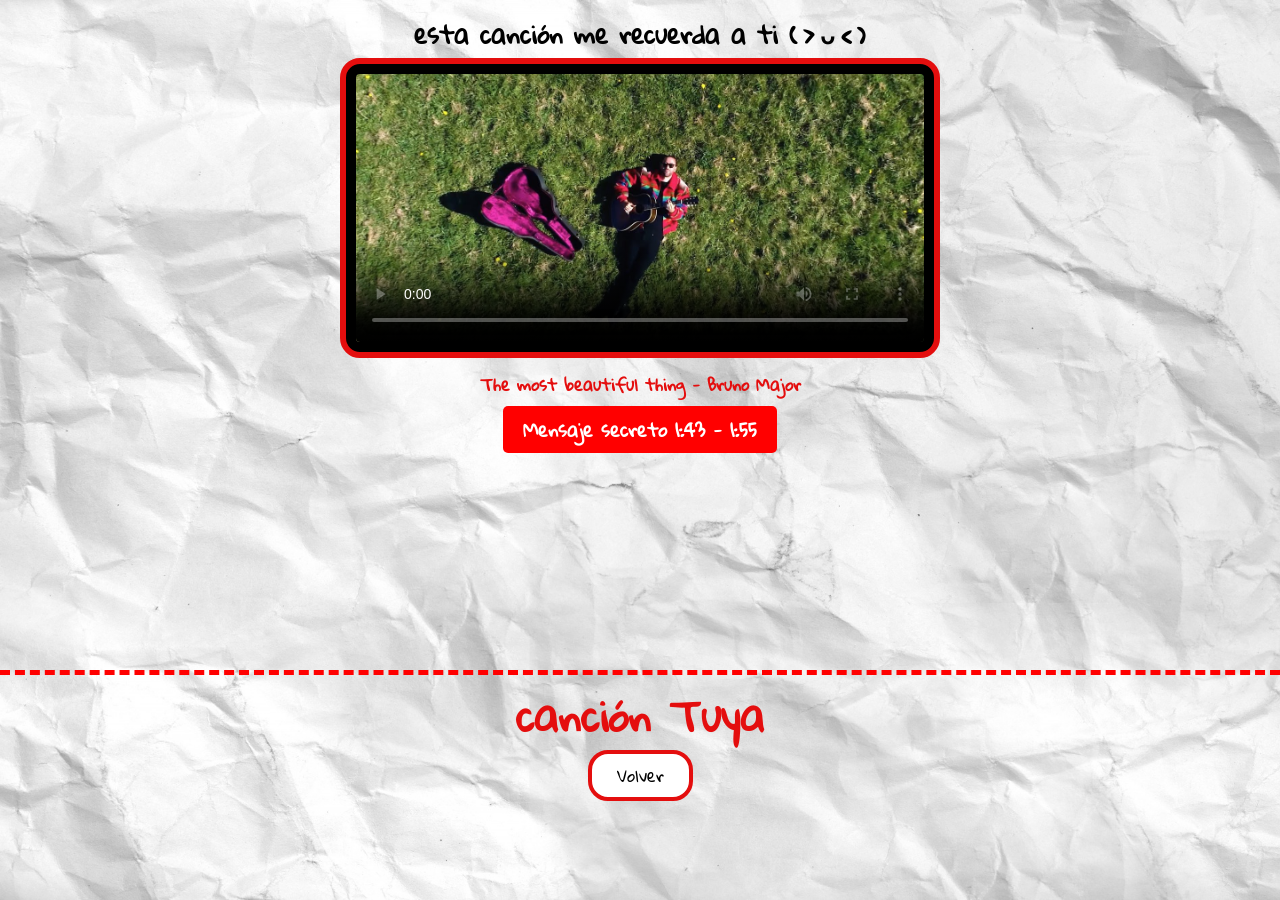
==== video.html @ 52b316f8 "Add files via upload" ====
<!DOCTYPE html>
<html lang="en">
<head>
    <meta charset="UTF-8">
    <meta name="viewport" content="width=device-width, initial-scale=1.0">
        <link href="https://fonts.googleapis.com/css2?family=Rock+Salt&display=swap" rel="stylesheet">
        <link href="https://fonts.googleapis.com/css2?family=Gloria+Hallelujah&display=swap" rel="stylesheet">
    <link rel="stylesheet" href="style.css">
    <link rel="stylesheet" href="https://cdnjs.cloudflare.com/ajax/libs/animate.css/4.1.1/animate.min.css"/>

    <title>Te Amo</title>
</head>
<style>
    .centrado-1{
        width: 100%;
        height: 100%;
        
    }
    .fotos{
        width: 100%;
        height: 75vh;
        border-bottom: 5px red dashed;
        padding: 10px;
    }

        h5.son-para-ti {
    color: #e40e0e;
    font-size: 2.5rem;
    font-family: Gloria Hallelujah;
    height: 65px;
    text-align: center;
}
h5.me-acuerdo-ti {
    font-family: 'Gloria Hallelujah';
    text-align: center;
    font-size: 1.5em;
}

.centrar-iframe {
    display: flex;
    justify-content: center;
    width: 100%;
}
.cancion {
    width: 600px;
    height: 300px;
    padding: 10px;
    background: black;
    border-radius: 20px;
    border: 6px solid #e40e0e;
    object-fit: cover;
}
h5.titulo-cancion {
    text-align: center;
    margin: 10px 0px 5px;
    font-family: 'Gloria Hallelujah';
    font-size: 1rem;
    color: #e40e0e;
}
h5.mensaje-secreto {
    text-align: center;
    padding: 5px 20px;
    color: white;
    background: red;
    position: absolute;
    border-radius: 5px;
    font-size: 1.1rem;
    font-family: 'Gloria Hallelujah';
}
.centrar-momento-importante {
    width: 100%;
    display: flex;
    justify-content: center;
}
    @media (max-width: 869px){
        .cancion {
    width: 330px;
    height: 230px;
    background: black;
    border-radius: 20px;
    border: 6px solid #e40e0e;
    object-fit: cover;
}
    }

</style>
<body>
    <div class="centrado-1">
        <div class="fotos">
            <h5 class="me-acuerdo-ti">esta canción me recuerda a ti ( > ᴗ < )</h5>
            <div class="centrar-iframe">
                <video poster="banner.png" controls src="cancion.mp4" class="cancion"></video>
         </div>
         <h5 class="titulo-cancion">The most beautiful thing - Bruno Major</h5>
         <div class="centrar-momento-importante">
                     <h5 class="mensaje-secreto">Mensaje secreto 1:43 - 1:55</h5>

         </div>
        </div>
        <h5 class="son-para-ti">canción Tuya</h5>
        <div class="opciones">
            <a href="si-porfa.html" class="botones-si-no">Volver</a>

        </div>
    </div>
</body>
</html>
---- style.css ----
*{
    margin: 0px;
    padding: 0px;
    box-sizing: border-box;
    transition: 300ms;
}
body{
    background-image: url(fondo.png);
    width: 100%;
    height: 100vh;
    overflow: hidden;
    background-size: cover;
    background-repeat: no-repeat;
    display: flex;
    justify-content: center;
    align-items: center;
}
.centrado {
    text-align: center;
    margin: -50px 0px 0px 0px;
    
}
img.gato-gif {
    width: 110px;
    margin: 0px 0px -20px 0px;
}
h5.hola {
    font-size: 3rem;
    font-family: Rock Salt;
    height: 63px;
}
h5.mi-Amor {
    color: #e40e0e;
    font-size: 3.7rem;
    font-family: Rock Salt;
    height: 116px;
}
p.quieres-regalo {
    font-family: Gloria Hallelujah;
    margin: 15px 0px 10px 0px;
    letter-spacing: 1px;
}
.opciones {
    width: 100%;
    display: flex;
    justify-content: center;
}
a.botones-si-no {
    border-radius: 20px;
    color: #000000;
    overflow: hidden;
    background: white;
    padding: 5px 25px;
    border: 4px solid #e40e0e;
    margin: 10px 5px 0px 5px;
    text-decoration: none;
    font-family: Gloria Hallelujah;
    position: relative;
    transition: 300ms;
    z-index: 1;
}
a.botones-si-no:hover {
    color: white;
}
a.botones-si-no::before {
    content: "";
    width: 100%;
    height: 100%;
    background: #e40e0e;
    position: absolute;
    margin: -5px 0px 0px -175px;
    transition: 300ms;
    z-index: -1;
}
a.botones-si-no:hover::before {
    margin: -5px 0px 0px -25px;
}
    @media (max-width: 427px) {

        h5.hola {
    font-size: 2.5rem;
    font-family: Rock Salt;
    height: 54px;
}
        h5.mi-Amor {
    color: #e40e0e;
    font-size: 3rem;
    font-family: Rock Salt;
    height: 100px;
}
p.quieres-regalo {
    font-family: cursive;
    margin: 10px 0px 5px 0px;
    letter-spacing: 1px;
}
a.botones-si-no {
    border-radius: 20px;
    color: #000000;
    background: white;
    padding: 5px 13px;
    border: 2px solid #e40e0e;
    margin: 10px 5px 0px 5px;
    text-decoration: none;
    font-family: Gloria Hallelujah;
}

    }
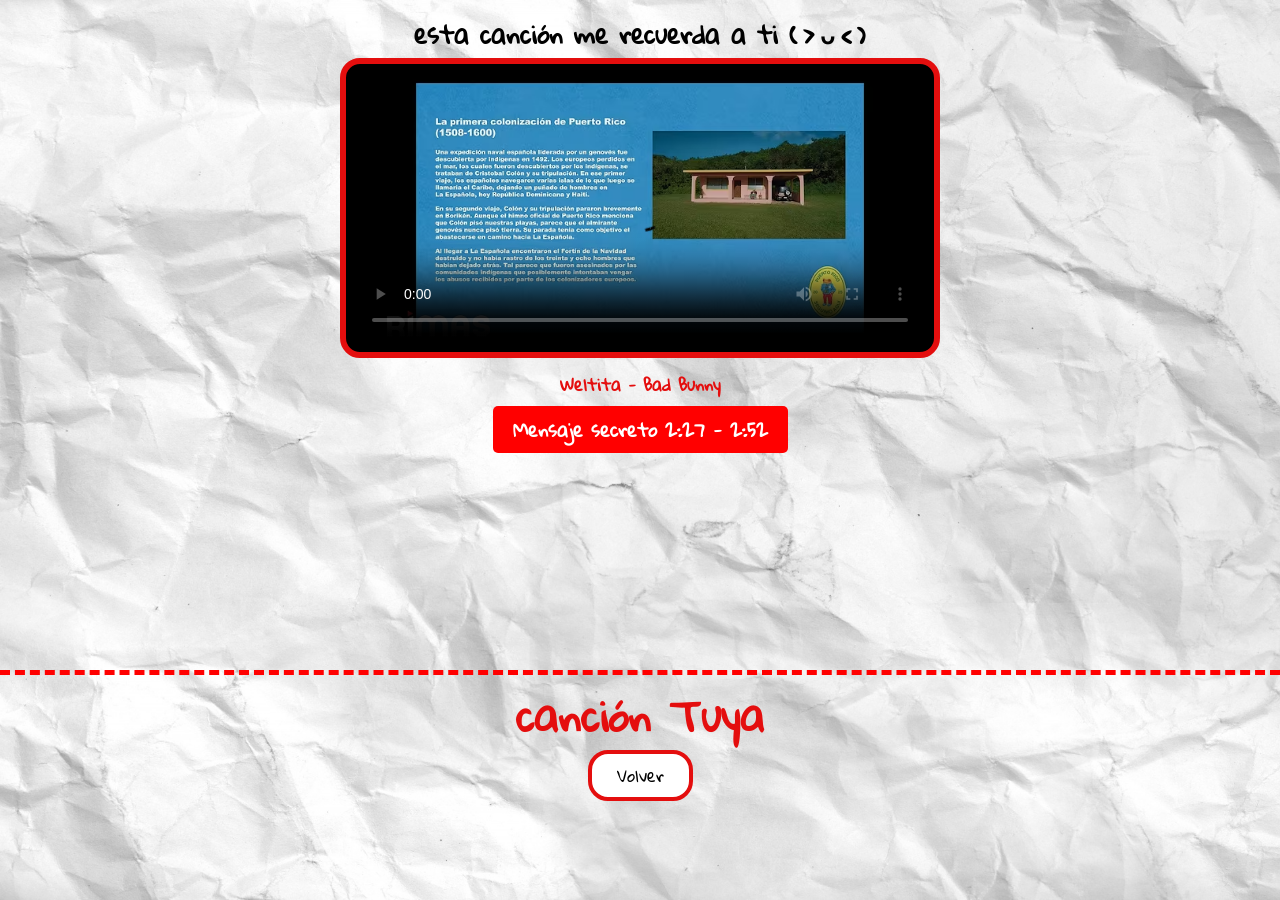
==== commit 031202c1: "Update video.html" ====
--- a/video.html
+++ b/video.html
@@ -91,9 +91,9 @@
             <div class="centrar-iframe">
                 <video poster="banner.png" controls src="cancion.mp4" class="cancion"></video>
          </div>
-         <h5 class="titulo-cancion">The most beautiful thing - Bruno Major</h5>
+         <h5 class="titulo-cancion">Weltita - Bad Bunny</h5>
          <div class="centrar-momento-importante">
-                     <h5 class="mensaje-secreto">Mensaje secreto 1:43 - 1:55</h5>
+                     <h5 class="mensaje-secreto">Mensaje secreto 2:27 - 2:52</h5>
 
          </div>
         </div>
@@ -104,4 +104,4 @@
         </div>
     </div>
 </body>
-</html>+</html>
--- a/style.css
+++ b/style.css
@@ -89,7 +89,7 @@
     height: 100px;
 }
 p.quieres-regalo {
-    font-family: cursive;
+    font-family:Gloria Hallelujah ;
     margin: 10px 0px 5px 0px;
     letter-spacing: 1px;
 }
@@ -104,4 +104,5 @@
     font-family: Gloria Hallelujah;
 }
 
-    }+
+    }
